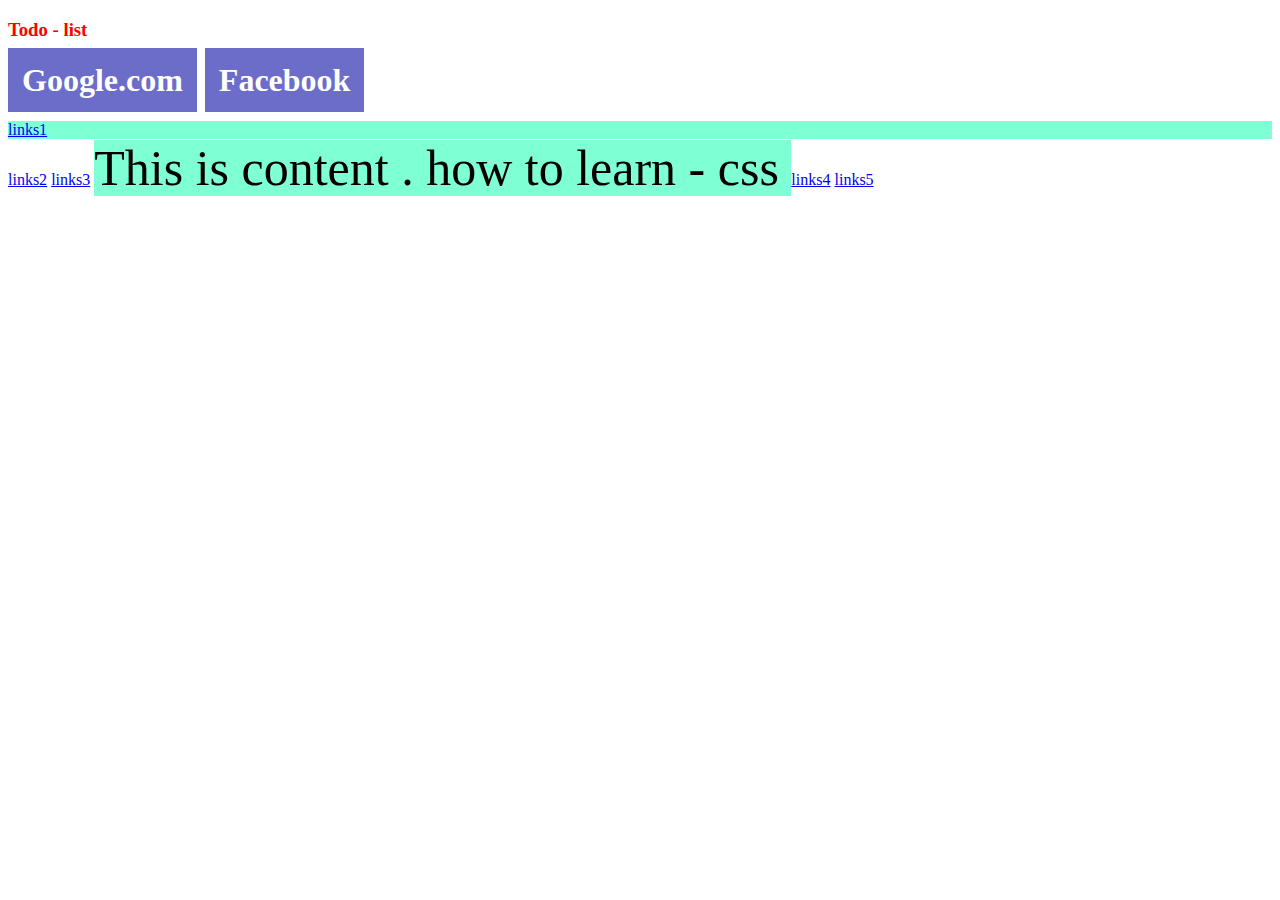
==== 01/index.html @ d46ee62d "test css" ====
<!DOCTYPE html>
<html>
    <head>
        <meta charset="utf8" />
        <title>HTML & Javascript</title>
        <link rel = "stylesheet" type="text/css" href="./01.css">
    </head>
    <body>
        <h3>
             Todo - list
           
        </h3>
        <h1>
            <a class="df-2" href="https://www.google.com.vn/"> Google.com</a>
            <a class="df-2" href="https://www.facebook.com/"> Facebook</a>
        </h1>
        <a href="#" class="_bock">links1</a>
        <a href="#">links2</a>
        <a href="#">links3</a>
       <p class="_inline"> This is content . how to learn - css </p>
       <a href="#">links4</a>
       <a href="#">links5</a>
   
    </body>
</html>
---- 01/01.css ----
p{
    font-size: 50px;
}
h3{
    color: red;
}

.df-1{
    text-decoration: none;
    color: rgb(122, 122, 212);
}

.df-1:visited{
    text-decoration: none;
    color:  rgb(122, 122, 212);
}

.df-1:hover{
    text-decoration: underline;
    color: goldenrod;
}
.df-1:active{
    text-decoration: none;
    color: blue;
    /* transition: 2s; */
}
.df-2{
    color: white;
    background: rgb(108, 108, 201);
    padding: 14px;
    text-decoration: none;
    
}
.df-2:visited{
    color: white;
}
.df-2:hover{
    background: rgb(134, 98, 63);
    transition: 0.5s;
}
._bock{
    display: block;
    background-color: aquamarine;
    /* height: 100px; */
}
._inline{
    display: inline;
    background-color: aquamarine;
    /* height: 500px; */
}
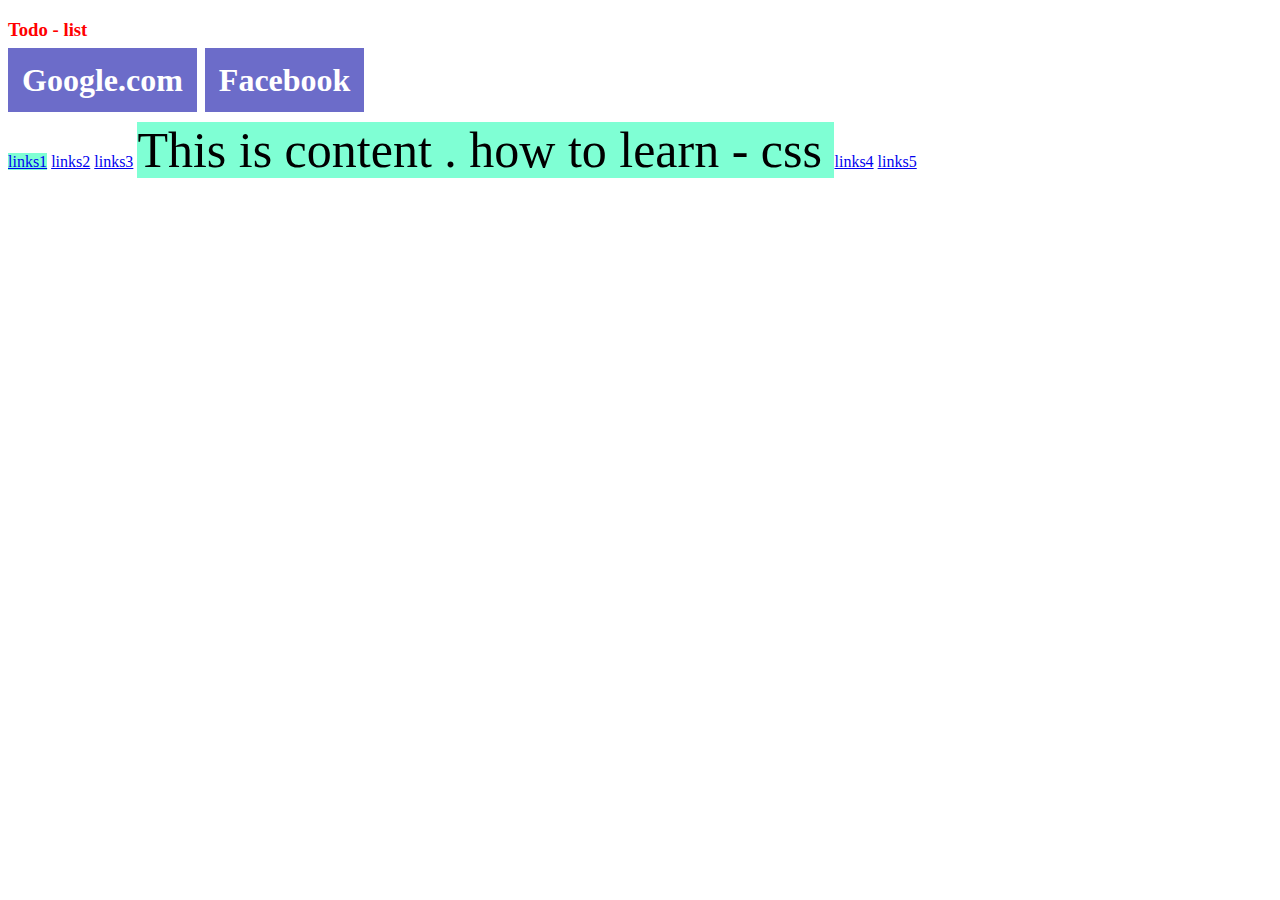
==== commit cb94f85f: "create demo float" ====
--- a/01/index.html
+++ b/01/index.html
@@ -14,12 +14,13 @@
             <a class="df-2" href="https://www.google.com.vn/"> Google.com</a>
             <a class="df-2" href="https://www.facebook.com/"> Facebook</a>
         </h1>
+        <div class="div-float-feft">
         <a href="#" class="_bock">links1</a>
         <a href="#">links2</a>
         <a href="#">links3</a>
-       <p class="_inline"> This is content . how to learn - css </p>
-       <a href="#">links4</a>
-       <a href="#">links5</a>
-   
+        <p class="_inline"> This is content . how to learn - css </p>
+        <a href="#">links4</a>
+        <a href="#">links5</a>
+    </div>
     </body>
 </html>--- a/01/01.css
+++ b/01/01.css
@@ -39,7 +39,7 @@
     transition: 0.5s;
 }
 ._bock{
-    display: block;
+    /* display: block; */
     background-color: aquamarine;
     /* height: 100px; */
 }
@@ -48,4 +48,7 @@
     background-color: aquamarine;
     /* height: 500px; */
 }
+.div-float-feft{
+    /* float: left; */
+}
 
